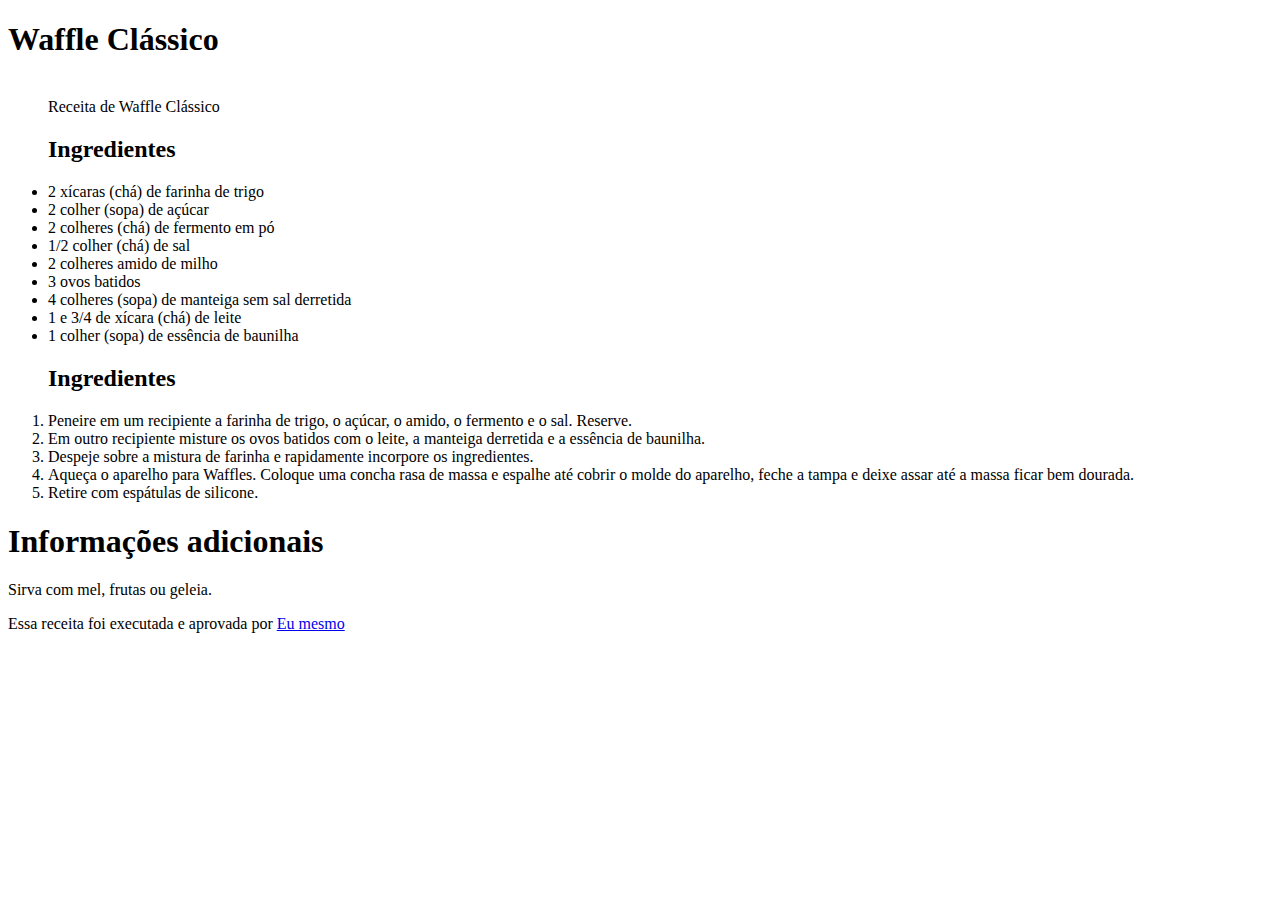
==== Desafio Página de Receita/index.html @ d42a65f1 "Create index.html" ====
<!DOCTYPE html>
<html lang="pt-br">
<head>
    <meta charset="UTF-8">
    <meta http-equiv="X-UA-Compatible" content="IE=edge">
    <meta name="viewport" content="width=device-width, initial-scale=1.0">
    <title>Página de receira</title>
</head>
<body>
    <h1>Waffle Clássico</h1>

    <figure>
        <img src="https://source.unsplash.com/random/400x300" alt="">
        <figcaption>Receita de Waffle Clássico</figcaption>
    </figure>

    <ul>
        <h2>Ingredientes</h2>
        <li>
            2 xícaras (chá) de farinha de trigo
        </li>
        <li>
            2 colher (sopa) de açúcar
        </li>
        <li>
            2 colheres (chá) de fermento em pó
        </li>
        <li>
            1/2 colher (chá) de sal
        </li>
        <li>
            2 colheres amido de milho
        </li>
        <li>
            3 ovos batidos
        </li>
        <li>
            4 colheres (sopa) de manteiga sem sal derretida
        </li>
        <li>
            1 e 3/4 de xícara (chá) de leite
        </li>
        <li>
            1 colher (sopa) de essência de baunilha
        </li>
    </ul>
    
    <ol>
        <h2>Ingredientes</h2>
        <li>
            Peneire em um recipiente a farinha de trigo, o açúcar, o amido, o fermento e o sal. Reserve.
        </li>
        <li>
            Em outro recipiente misture os ovos batidos com o leite, a manteiga derretida e a essência de baunilha.
        </li>
        <li>
            Despeje sobre a mistura de farinha e rapidamente incorpore os ingredientes.
        </li>
        <li>
            Aqueça o aparelho para Waffles. Coloque uma concha rasa de massa e espalhe até cobrir o molde do aparelho, feche a tampa e deixe assar até a massa ficar bem dourada.
        </li>
        <li>
            Retire com espátulas de silicone.
        </li>
    </ol>

    <h1>Informações adicionais</h1>
    <p>Sirva com mel, frutas ou geleia.</p>
    <p>Essa receita foi executada e aprovada por <a href="#">Eu mesmo</a></p>
    
</body>
</html>
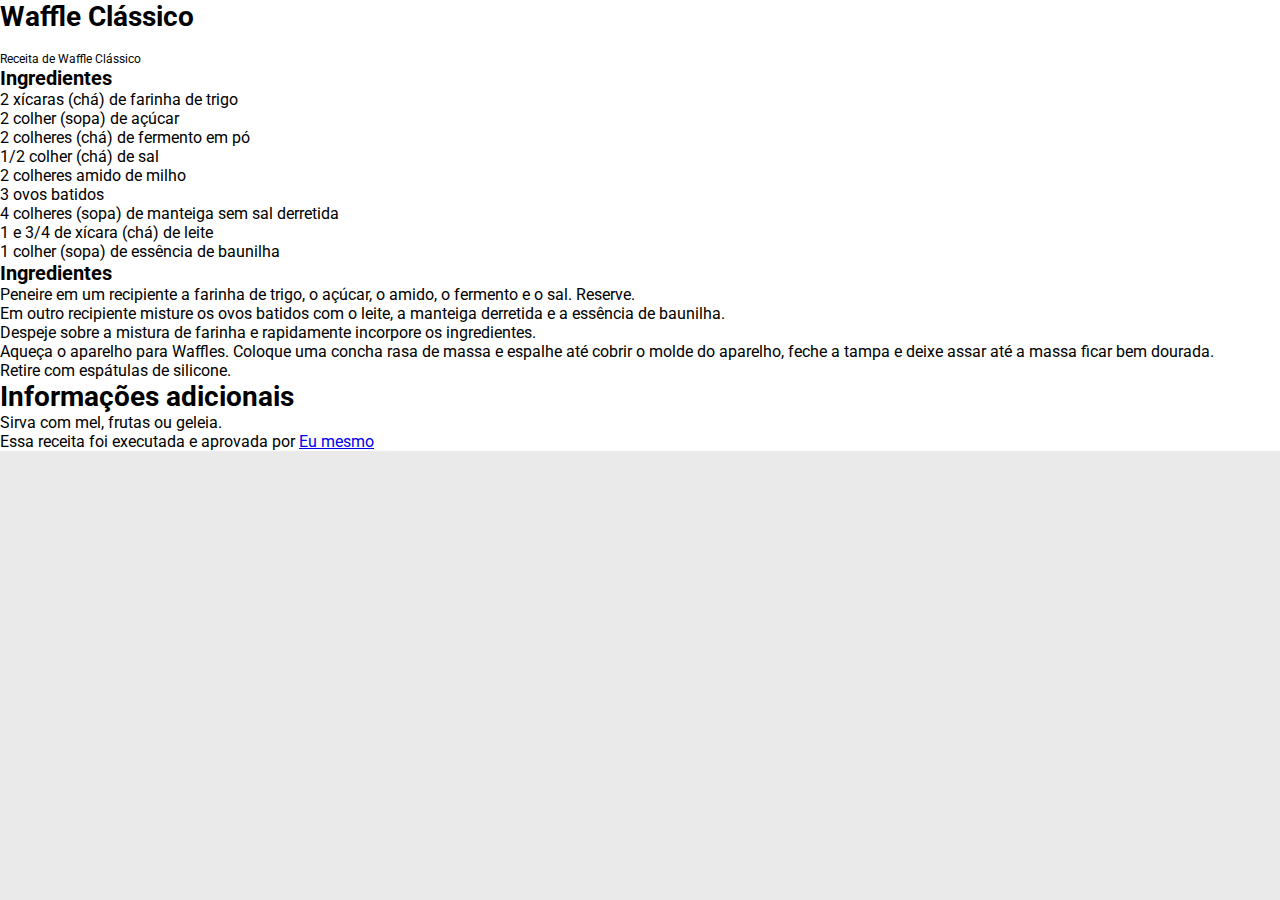
==== commit 461c1da0: "correcoes" ====
--- a/Desafio Página de Receita/index.html
+++ b/Desafio Página de Receita/index.html
@@ -5,6 +5,11 @@
     <meta http-equiv="X-UA-Compatible" content="IE=edge">
     <meta name="viewport" content="width=device-width, initial-scale=1.0">
     <title>Página de receira</title>
+    <link rel="stylesheet" href="style.css">
+
+    <link rel="preconnect" href="https://fonts.googleapis.com" />
+    <link rel="preconnect" href="https://fonts.gstatic.com" crossorigin />
+    <link href="https://fonts.googleapis.com/css2?family=Roboto:wght@400;700&display=swap" rel="stylesheet"/>
 </head>
 <body>
     <h1>Waffle Clássico</h1>
@@ -64,9 +69,11 @@
         </li>
     </ol>
 
-    <h1>Informações adicionais</h1>
-    <p>Sirva com mel, frutas ou geleia.</p>
-    <p>Essa receita foi executada e aprovada por <a href="#">Eu mesmo</a></p>
+    <footer>
+        <h1>Informações adicionais</h1>
+        <p>Sirva com mel, frutas ou geleia.</p>
+        <p>Essa receita foi executada e aprovada por <a href="#">Eu mesmo</a></p>
+    </footer>
     
 </body>
 </html>--- a/Desafio Página de Receita/style.css
+++ b/Desafio Página de Receita/style.css
@@ -0,0 +1,31 @@
+*{
+    margin:0;
+    padding: 0;
+    box-sizing: border-box;
+}
+
+html{
+    background-color:#EAEAEA;
+}
+
+body{
+    background-color:#FFFFFF;
+    font-family: 'Roboto', sans-serif;
+}
+
+h1{
+    font-size: 28px;
+}
+
+h2{
+    font-size: 20px;
+}
+
+p, ul{
+    font-size: 16px;
+}
+
+footer, figcaption{
+    font-size: 12px;
+}
+
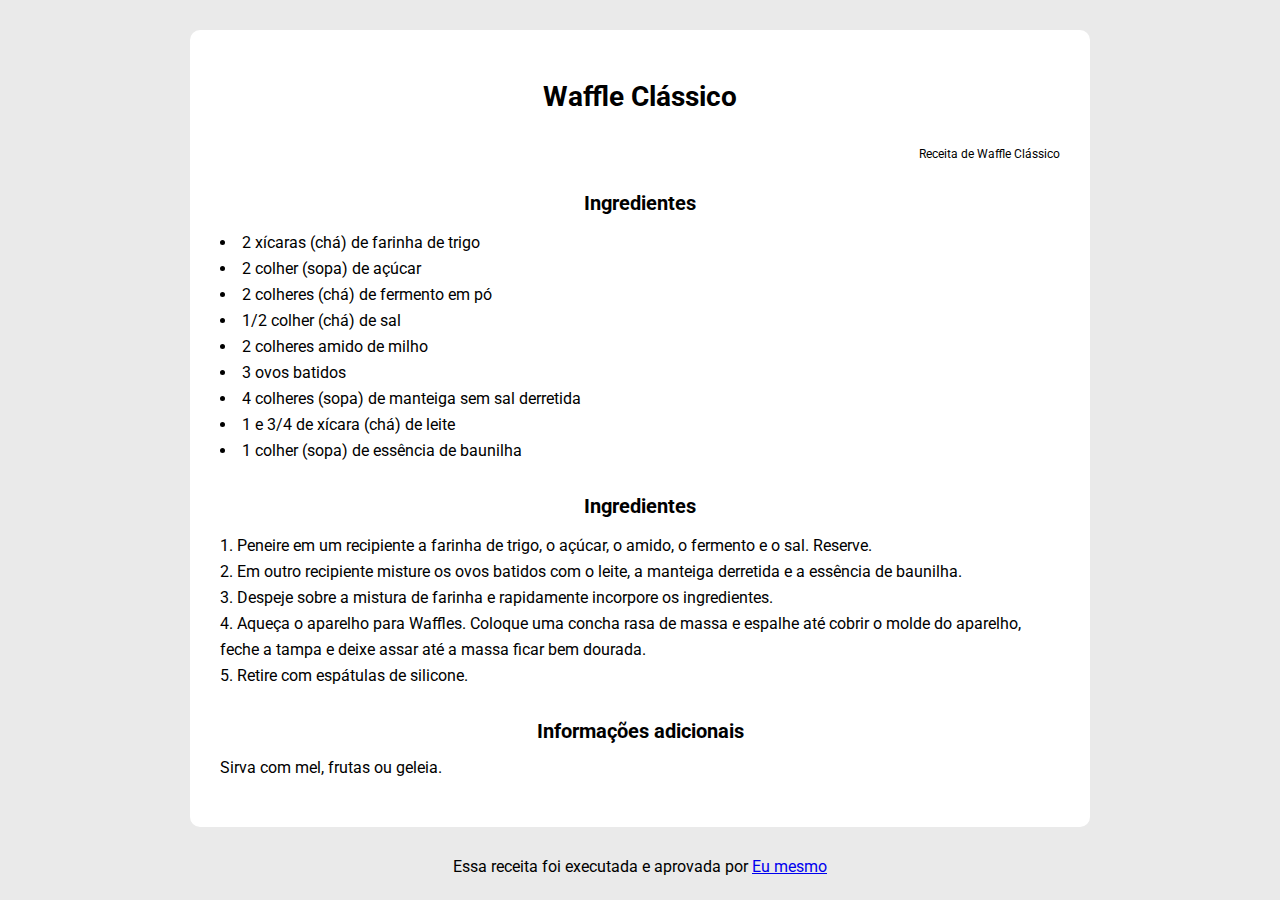
==== commit 6e13ba46: "create_style_css" ====
--- a/Desafio Página de Receita/index.html
+++ b/Desafio Página de Receita/index.html
@@ -12,68 +12,66 @@
     <link href="https://fonts.googleapis.com/css2?family=Roboto:wght@400;700&display=swap" rel="stylesheet"/>
 </head>
 <body>
-    <h1>Waffle Clássico</h1>
-
-    <figure>
-        <img src="https://source.unsplash.com/random/400x300" alt="">
-        <figcaption>Receita de Waffle Clássico</figcaption>
-    </figure>
-
-    <ul>
-        <h2>Ingredientes</h2>
-        <li>
-            2 xícaras (chá) de farinha de trigo
-        </li>
-        <li>
-            2 colher (sopa) de açúcar
-        </li>
-        <li>
-            2 colheres (chá) de fermento em pó
-        </li>
-        <li>
-            1/2 colher (chá) de sal
-        </li>
-        <li>
-            2 colheres amido de milho
-        </li>
-        <li>
-            3 ovos batidos
-        </li>
-        <li>
-            4 colheres (sopa) de manteiga sem sal derretida
-        </li>
-        <li>
-            1 e 3/4 de xícara (chá) de leite
-        </li>
-        <li>
-            1 colher (sopa) de essência de baunilha
-        </li>
-    </ul>
+    <main>
+        <h1>Waffle Clássico</h1>
+        <figure>
+            <img src="https://source.unsplash.com/random/900x250" alt="">
+            <figcaption>Receita de Waffle Clássico</figcaption>
+        </figure>
+        <ul>
+            <h2>Ingredientes</h2>
+            <li>
+                2 xícaras (chá) de farinha de trigo
+            </li>
+            <li>
+                2 colher (sopa) de açúcar
+            </li>
+            <li>
+                2 colheres (chá) de fermento em pó
+            </li>
+            <li>
+                1/2 colher (chá) de sal
+            </li>
+            <li>
+                2 colheres amido de milho
+            </li>
+            <li>
+                3 ovos batidos
+            </li>
+            <li>
+                4 colheres (sopa) de manteiga sem sal derretida
+            </li>
+            <li>
+                1 e 3/4 de xícara (chá) de leite
+            </li>
+            <li>
+                1 colher (sopa) de essência de baunilha
+            </li>
+        </ul>
+        
+        <ol>
+            <h2>Ingredientes</h2>
+            <li>
+                Peneire em um recipiente a farinha de trigo, o açúcar, o amido, o fermento e o sal. Reserve.
+            </li>
+            <li>
+                Em outro recipiente misture os ovos batidos com o leite, a manteiga derretida e a essência de baunilha.
+            </li>
+            <li>
+                Despeje sobre a mistura de farinha e rapidamente incorpore os ingredientes.
+            </li>
+            <li>
+                Aqueça o aparelho para Waffles. Coloque uma concha rasa de massa e espalhe até cobrir o molde do aparelho, feche a tampa e deixe assar até a massa ficar bem dourada.
+            </li>
+            <li>
+                Retire com espátulas de silicone.
+            </li>
+        </ol>
+        <h2>Informações adicionais</h2>
+        <p>Sirva com mel, frutas ou geleia.</p>
+    </main>
     
-    <ol>
-        <h2>Ingredientes</h2>
-        <li>
-            Peneire em um recipiente a farinha de trigo, o açúcar, o amido, o fermento e o sal. Reserve.
-        </li>
-        <li>
-            Em outro recipiente misture os ovos batidos com o leite, a manteiga derretida e a essência de baunilha.
-        </li>
-        <li>
-            Despeje sobre a mistura de farinha e rapidamente incorpore os ingredientes.
-        </li>
-        <li>
-            Aqueça o aparelho para Waffles. Coloque uma concha rasa de massa e espalhe até cobrir o molde do aparelho, feche a tampa e deixe assar até a massa ficar bem dourada.
-        </li>
-        <li>
-            Retire com espátulas de silicone.
-        </li>
-    </ol>
-
-    <footer>
-        <h1>Informações adicionais</h1>
-        <p>Sirva com mel, frutas ou geleia.</p>
-        <p>Essa receita foi executada e aprovada por <a href="#">Eu mesmo</a></p>
-    </footer>
+    <footer><p>Essa receita foi executada e aprovada por <a href="#">Eu mesmo</a></p></footer>
     
 </body>
 </html>--- a/Desafio Página de Receita/style.css
+++ b/Desafio Página de Receita/style.css
@@ -4,28 +4,58 @@
     box-sizing: border-box;
 }
 
-html{
+body{
     background-color:#EAEAEA;
+    font-family: 'Roboto', sans-serif;
+    
 }
 
-body{
+main{
+    
     background-color:#FFFFFF;
-    font-family: 'Roboto', sans-serif;
+    width: 900px;
+    margin: 30px auto;
+    border-radius: 10px;
+    padding: 50px 30px;
 }
 
 h1{
     font-size: 28px;
+    text-align: center;
+    margin-bottom: 15px;
+}
+
+img{
+    width: 100%;
+    border-radius: 10px;
+    
 }
 
 h2{
     font-size: 20px;
+    text-align: center;
+    padding: 30px 0px 15px;
 }
 
-p, ul{
+p, li{
     font-size: 16px;
+}
+
+li{
+    line-height: 26px;
+    list-style-position:inside;
 }
 
 footer, figcaption{
     font-size: 12px;
 }
 
+footer{
+    text-align: center;
+    padding-bottom: 10px;
+}
+
+figcaption{
+    text-align: right;
+}
+
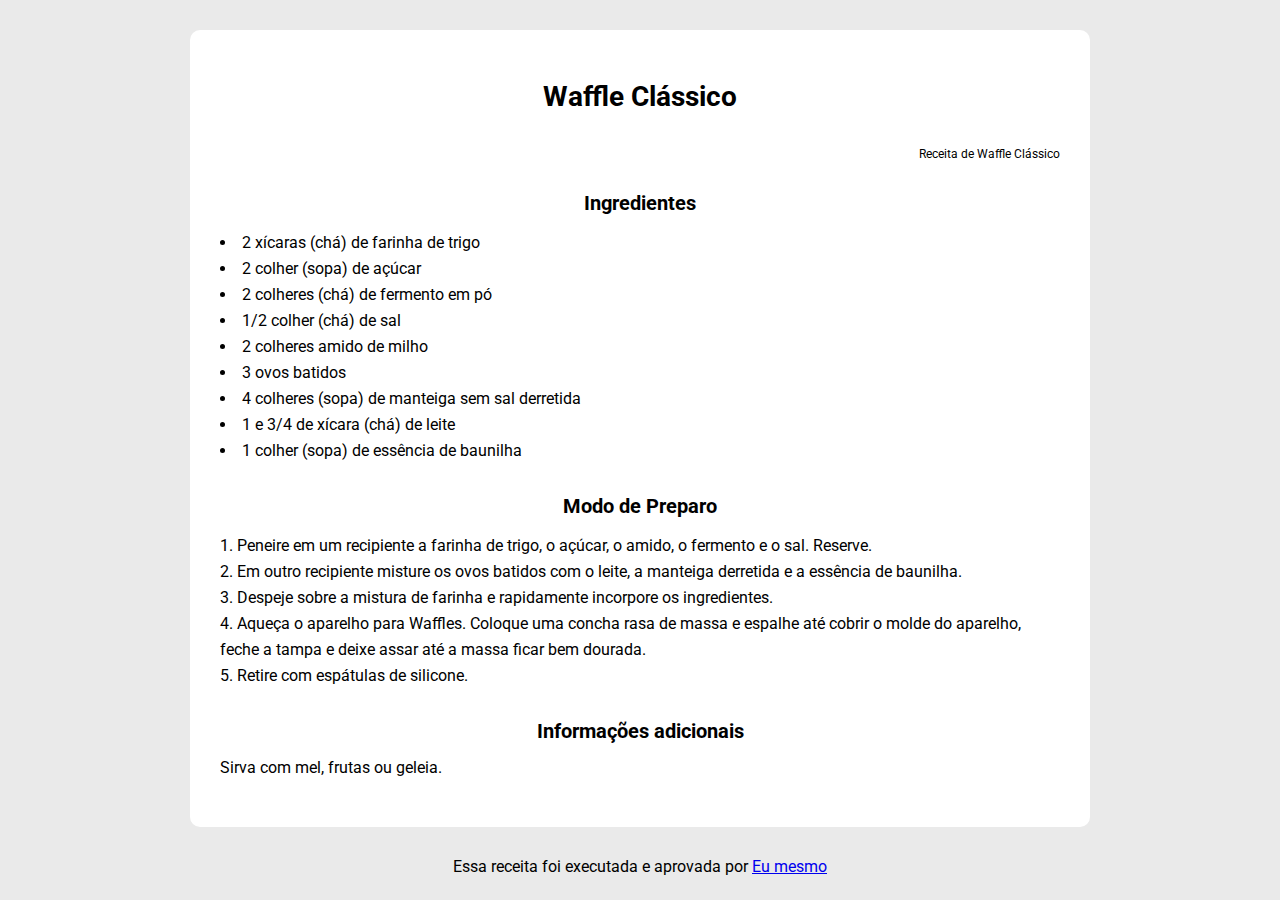
==== commit 06ae40d7: "Update index.html" ====
--- a/Desafio Página de Receita/index.html
+++ b/Desafio Página de Receita/index.html
@@ -50,7 +50,7 @@
         </ul>
         
         <ol>
-            <h2>Ingredientes</h2>
+            <h2>Modo de Preparo</h2>
             <li>
                 Peneire em um recipiente a farinha de trigo, o açúcar, o amido, o fermento e o sal. Reserve.
             </li>
